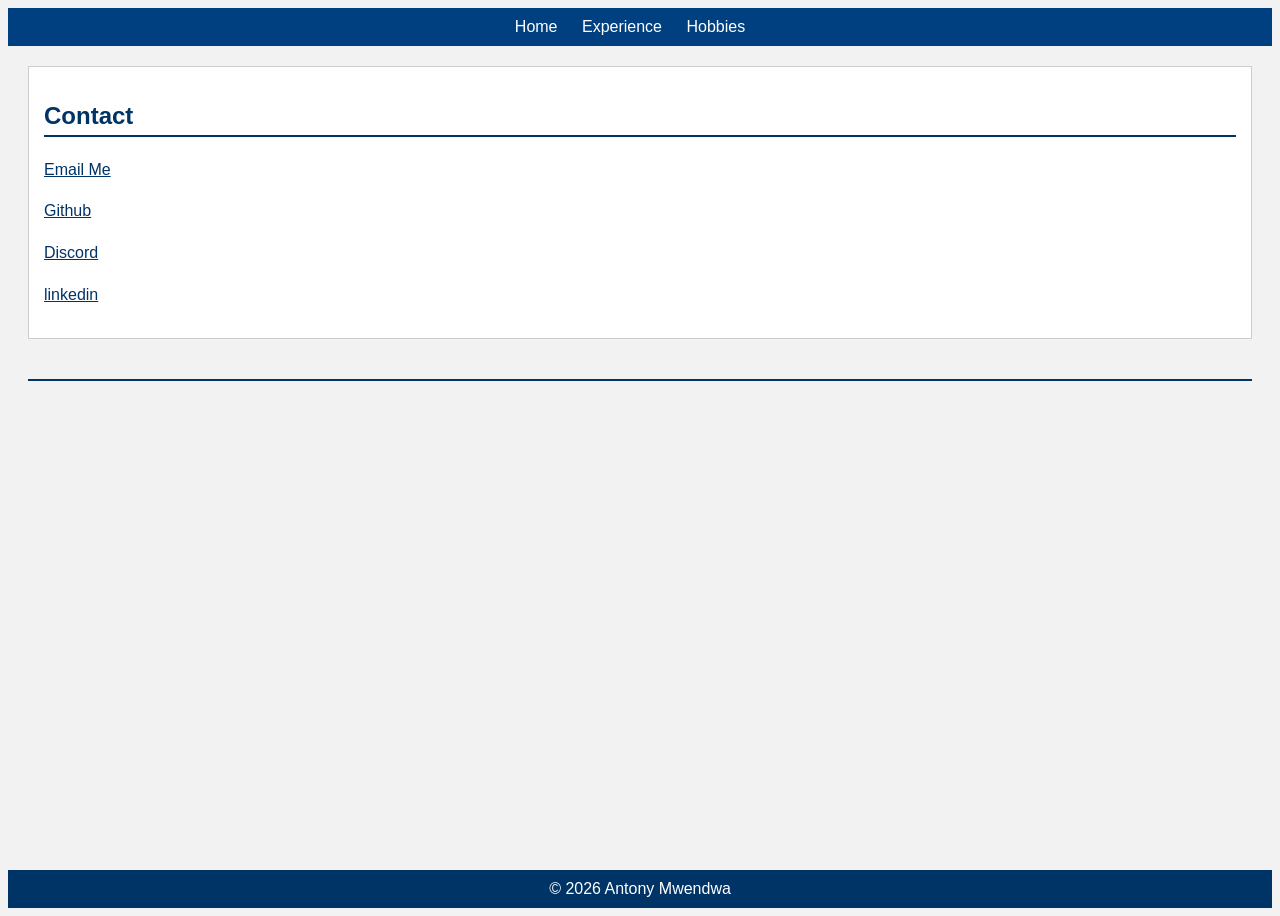
==== pages/contact.html @ 08e2ca49 "revamped the cv and added more features as instructed" ====
<!DOCTYPE html>
<html lang="en">
<head>
    <meta charset="UTF-8">
    <title>Contact Page</title>
    <link rel="stylesheet" href="../cv.css">
</head>
<body>
<nav>
    <ul>
        <li><a href="../index.html">Home</a></li>
        <li><a href="experience.html">Experience</a></li>
        <li><a href="hobby.html">Hobbies</a></li>
    </ul>
</nav>
<section id="contact">
    <h2>Contact</h2>
    <p><a href="mailto:antechittech@gmail.com">Email Me</a></p>
    <p><a href="https://github.com/Antech-greyhat">Github</a></p>
    <p><a href="https://github.com/Antech-greyhat">Discord</a></p>
    <p><a href="https://www.linkedin.com/in/antony-mwendwa-07679336b/">linkedin</a></p>
</section>
<hr>
<footer>
    <p>&copy; 2026 Antony Mwendwa</p>
</footer>
</body>
</html>
---- cv.css ----
body {
    font-family: Arial, Harrington, serif;
    background-color: #f2f2f2;
    color: #333333;
    display: flex;
    padding: 0;
    flex-direction: column;
    min-height: 100vh;
}
header {
    background-color: #003366;
    color: white;
    text-align: center;
    padding: 20px;
}
header h1 {
    margin: 0;
    font-size: 32px;
}
header p{
    margin: 5px 0 0 0;
    font-style: italic;
}
nav {
    background-color: #004080;
    text-align: center;
    padding: 10px;
}
nav ul {
    list-style-type: none;
    margin: 0;
    padding: 0;
}
nav ul li {
    display: inline;
    margin-right: 20px;
}
nav ul li a{
    color: white;
    text-decoration: none;
}
section{
    background-color: white;
    margin: 20px;
    padding: 15px;
    border: 1px solid #cccccc;
}
section h2{
    color: #003366;
    border-bottom: 2px solid #003366;
    padding-bottom: 5px;
}
section h3 {
    color: #004080;
    margin-bottom: 5px;
}
section p, section li{
    line-height: 1.6;
}
#contact a{
    color: #003366;
}
footer{
    background-color: #003366;
    color: white;
    text-align: center;
    padding: 10px;
    margin-top: auto;
}
footer p{
    margin: 0;
}
#profile-photo{
    display: block;
    float: left;
    width: 150px;
    height: 150px;
    margin: 20px;
    border: 2px solid #003366;
}
hr{
    clear: both;
    border: none;
    border-top: 2px solid #003366;
    margin: 20px;
}
table{
    width: 100%;
    border-collapse: collapse;
    margin-top: 10px;
}

table, th, td{
    border: 2px solid green;
}

th{
    background-color: lightblue;
    color: #003366;
    padding: 8px;
    text-align: left;
}

td{
    padding: 8px;
}
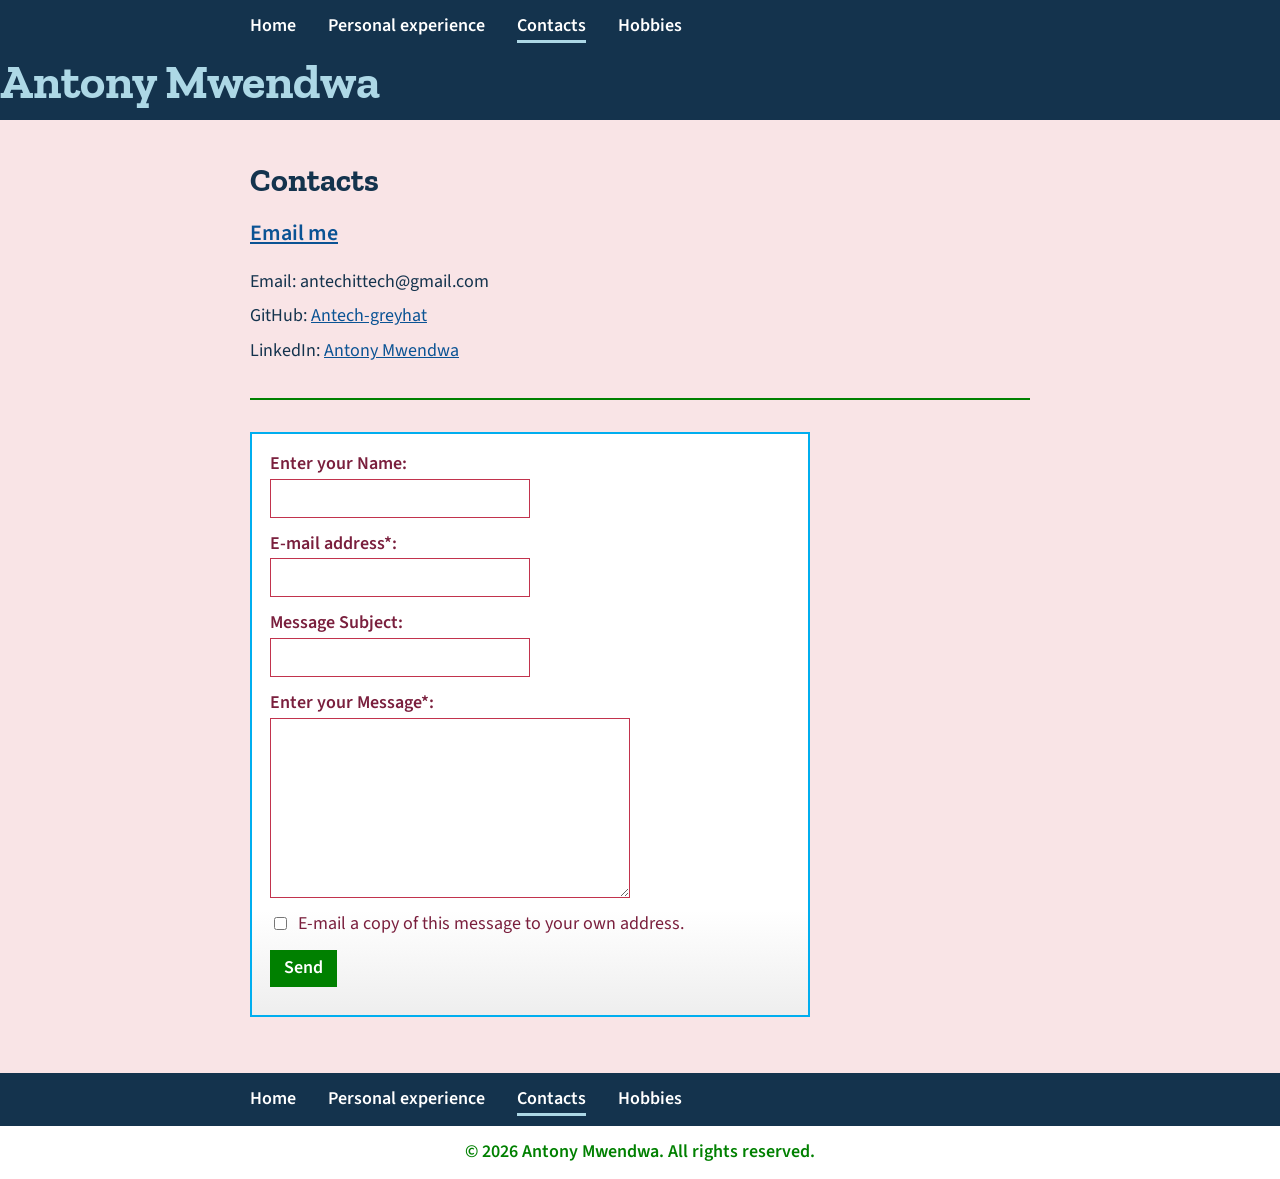
==== commit f6f8c2cc: "fix: fixed the colors and contact form" ====
--- a/pages/contact.html
+++ b/pages/contact.html
@@ -2,27 +2,85 @@
 <html lang="en">
 <head>
     <meta charset="UTF-8">
-    <title>Contact Page</title>
+    <meta name="viewport" content="width=device-width, initial-scale=1">
+    <title>Contacts - Antony Mwendwa</title>
+    <link rel="preconnect" href="https://fonts.googleapis.com">
+    <link rel="preconnect" href="https://fonts.gstatic.com" crossorigin>
+    <link rel="stylesheet" href="https://fonts.googleapis.com/css2?family=Source+Sans+3:wght@400;600&family=Zilla+Slab:wght@700&display=swap">
     <link rel="stylesheet" href="../cv.css">
 </head>
-<body>
-<nav>
+<body class="contacts">
+<nav class="menu" aria-label="Top menu">
     <ul>
         <li><a href="../index.html">Home</a></li>
-        <li><a href="experience.html">Experience</a></li>
+        <li><a href="experience.html">Personal experience</a></li>
+        <li><a href="contact.html" aria-current="page">Contacts</a></li>
         <li><a href="hobby.html">Hobbies</a></li>
     </ul>
 </nav>
-<section id="contact">
-    <h2>Contact</h2>
-    <p><a href="mailto:antechittech@gmail.com">Email Me</a></p>
-    <p><a href="https://github.com/Antech-greyhat">Github</a></p>
-    <p><a href="https://github.com/Antech-greyhat">Discord</a></p>
-    <p><a href="https://www.linkedin.com/in/antony-mwendwa-07679336b/">linkedin</a></p>
-</section>
-<hr>
+<div class="name-band">
+    <h1>Antony Mwendwa</h1>
+</div>
+<main>
+    <h2>Contacts</h2>
+    <p><a class="email-link" href="mailto:antechittech@gmail.com">Email me</a></p>
+    <ul class="contact-list">
+        <li>Email: antechittech@gmail.com</li>
+        <li>GitHub: <a href="https://github.com/Antech-greyhat">Antech-greyhat</a></li>
+        <li>LinkedIn: <a href="https://www.linkedin.com/in/antony-mwendwa-07679336b/">Antony Mwendwa</a></li>
+    </ul>
+    <hr>
+    <form class="message-form" id="message-form" action="mailto:antechittech@gmail.com" method="post" enctype="text/plain">
+        <label for="name">Enter your Name:</label>
+        <input type="text" id="name" name="name" autocomplete="name">
+
+        <label for="email">E-mail address*:</label>
+        <input type="email" id="email" name="email" autocomplete="email" required>
+
+        <label for="subject">Message Subject:</label>
+        <input type="text" id="subject" name="subject">
+
+        <label for="message">Enter your Message*:</label>
+        <textarea id="message" name="message" required></textarea>
+
+        <label class="copy-me">
+            <input type="checkbox" id="copy" name="copy">
+            E-mail a copy of this message to your own address.
+        </label>
+
+        <button type="submit">Send</button>
+        <p class="form-status" id="form-status" role="status"></p>
+    </form>
+</main>
 <footer>
-    <p>&copy; 2026 Antony Mwendwa</p>
+<nav class="menu" aria-label="Bottom menu">
+    <ul>
+        <li><a href="../index.html">Home</a></li>
+        <li><a href="experience.html">Personal experience</a></li>
+        <li><a href="contact.html" aria-current="page">Contacts</a></li>
+        <li><a href="hobby.html">Hobbies</a></li>
+    </ul>
+</nav>
+    <p class="copyright">&copy; 2026 Antony Mwendwa. All rights reserved.</p>
 </footer>
+<script>
+    // Opens the visitor's mail app with the message already filled in.
+    document.getElementById("message-form").addEventListener("submit", function (event) {
+        event.preventDefault();
+        var name = document.getElementById("name").value;
+        var email = document.getElementById("email").value;
+        var subject = document.getElementById("subject").value;
+        var message = document.getElementById("message").value;
+        var body = "From: " + name + " (" + email + ")\n\n" + message;
+        var link = "mailto:antechittech@gmail.com?subject=" + encodeURIComponent(subject) +
+            "&body=" + encodeURIComponent(body);
+        if (document.getElementById("copy").checked) {
+            link += "&cc=" + encodeURIComponent(email);
+        }
+        window.location.href = link;
+        document.getElementById("form-status").textContent =
+            "Your mail app is opening with this message. Press send there to finish.";
+    });
+</script>
 </body>
-</html>+</html>
--- a/cv.css
+++ b/cv.css
@@ -1,106 +1,305 @@
-body {
-    font-family: Arial, Harrington, serif;
-    background-color: #f2f2f2;
-    color: #333333;
-    display: flex;
-    padding: 0;
-    flex-direction: column;
-    min-height: 100vh;
-}
-header {
-    background-color: #003366;
-    color: white;
-    text-align: center;
-    padding: 20px;
-}
-header h1 {
-    margin: 0;
-    font-size: 32px;
-}
-header p{
-    margin: 5px 0 0 0;
-    font-style: italic;
-}
-nav {
-    background-color: #004080;
-    text-align: center;
-    padding: 10px;
-}
-nav ul {
-    list-style-type: none;
-    margin: 0;
-    padding: 0;
-}
-nav ul li {
-    display: inline;
-    margin-right: 20px;
-}
-nav ul li a{
-    color: white;
-    text-decoration: none;
-}
-section{
-    background-color: white;
-    margin: 20px;
-    padding: 15px;
-    border: 1px solid #cccccc;
-}
-section h2{
-    color: #003366;
-    border-bottom: 2px solid #003366;
-    padding-bottom: 5px;
-}
-section h3 {
-    color: #004080;
-    margin-bottom: 5px;
-}
-section p, section li{
-    line-height: 1.6;
-}
-#contact a{
-    color: #003366;
-}
-footer{
-    background-color: #003366;
-    color: white;
-    text-align: center;
-    padding: 10px;
-    margin-top: auto;
-}
-footer p{
-    margin: 0;
-}
-#profile-photo{
-    display: block;
-    float: left;
-    width: 150px;
-    height: 150px;
-    margin: 20px;
-    border: 2px solid #003366;
-}
-hr{
-    clear: both;
-    border: none;
-    border-top: 2px solid #003366;
-    margin: 20px;
-}
-table{
-    width: 100%;
-    border-collapse: collapse;
-    margin-top: 10px;
-}
-
-table, th, td{
-    border: 2px solid green;
-}
-
-th{
-    background-color: lightblue;
-    color: #003366;
-    padding: 8px;
-    text-align: left;
-}
-
-td{
-    padding: 8px;
-}+/* Antony Mwendwa CV. Each page sets its own background colour on <body>. */
+
+* {
+    box-sizing: border-box;
+}
+
+body {
+    margin: 0;
+    min-height: 100vh;
+    display: flex;
+    flex-direction: column;
+    font-family: "Source Sans 3", "Segoe UI", Tahoma, sans-serif;
+    font-size: 18px;
+    line-height: 1.6;
+    color: #14334d;
+}
+
+body.home { background-color: #e3f1dc; }
+body.experience { background-color: #fdf3cf; }
+body.contacts { background-color: #f9e4e6; }
+body.hobbies { background-color: lightblue; }
+
+/* Menu: the same on top and bottom of every page */
+.menu {
+    background-color: #14334d;
+    padding: 12px 24px;
+}
+
+.menu ul {
+    max-width: 780px;
+    margin: 0 auto;
+    padding: 0;
+    list-style: none;
+    display: flex;
+    flex-wrap: wrap;
+    gap: 6px 32px;
+}
+
+.menu a {
+    color: #ffffff;
+    font-weight: 600;
+    text-decoration: none;
+    padding-bottom: 2px;
+}
+
+.menu a:hover,
+.menu a[aria-current="page"] {
+    border-bottom: 3px solid lightblue;
+}
+
+/* Name under the top menu, moving from left to right */
+.name-band {
+    background-color: #14334d;
+    overflow: hidden;
+    padding-bottom: 10px;
+}
+
+.name-band h1 {
+    display: inline-block;
+    margin: 0;
+    font-family: "Zilla Slab", Rockwell, Georgia, serif;
+    font-size: 48px;
+    font-weight: 700;
+    line-height: 1.2;
+    color: lightblue;
+    white-space: nowrap;
+    animation: move-right 14s linear -5s infinite;
+}
+
+.name-band:hover h1 {
+    animation-play-state: paused;
+}
+
+@keyframes move-right {
+    from { transform: translateX(-100%); }
+    to { transform: translateX(100vw); }
+}
+
+@media (prefers-reduced-motion: reduce) {
+    .name-band h1 {
+        animation: none;
+        padding-left: 24px;
+    }
+}
+
+/* Page content */
+main {
+    flex: 1;
+    width: 100%;
+    max-width: 828px;
+    margin: 0 auto;
+    padding: 40px 24px 56px;
+}
+
+h2,
+h3 {
+    font-family: "Zilla Slab", Rockwell, Georgia, serif;
+    line-height: 1.25;
+}
+
+h2 {
+    margin: 0 0 16px;
+    font-size: 32px;
+}
+
+h3 {
+    margin: 0 0 8px;
+    font-size: 22px;
+}
+
+p {
+    margin: 0 0 16px;
+}
+
+a {
+    color: #0b5394;
+}
+
+a:focus-visible,
+input:focus-visible,
+textarea:focus-visible,
+button:focus-visible {
+    outline: 3px solid #e08a00;
+    outline-offset: 2px;
+}
+
+hr {
+    border: none;
+    border-top: 2px solid green;
+    margin: 32px 0;
+}
+
+/* Home */
+.intro {
+    display: flex;
+    align-items: flex-end;
+    gap: 28px;
+}
+
+.photo {
+    display: block;
+    flex: none;
+    width: 200px;
+    height: 200px;
+    object-fit: cover;
+    object-position: 50% 42%;
+    border: 4px solid #ffffff;
+}
+
+.tagline {
+    margin: 0;
+    font-family: "Zilla Slab", Rockwell, Georgia, serif;
+    font-size: 26px;
+    line-height: 1.3;
+}
+
+.about-row {
+    display: grid;
+    grid-template-columns: 190px 1fr;
+    gap: 8px 24px;
+    margin-bottom: 32px;
+}
+
+.about-row h3,
+.about-row p {
+    margin: 0;
+}
+
+/* Personal experience */
+.cv-table {
+    width: 100%;
+    margin-bottom: 40px;
+    border-collapse: collapse;
+    background-color: #ffffff;
+}
+
+.cv-table,
+.cv-table th,
+.cv-table td {
+    border: 1px solid green;
+}
+
+.cv-table th {
+    background-color: lightblue;
+    text-align: left;
+}
+
+.cv-table th,
+.cv-table td {
+    padding: 10px 14px;
+    vertical-align: top;
+}
+
+.cv-table td:first-child {
+    white-space: nowrap;
+}
+
+/* Contacts */
+.contact-list {
+    margin: 0;
+    padding: 0;
+    list-style: none;
+}
+
+.contact-list li {
+    margin-bottom: 6px;
+}
+
+.email-link {
+    font-size: 22px;
+    font-weight: 600;
+}
+
+/* Laid out to match the form in the assignment sheet */
+.message-form {
+    max-width: 560px;
+    padding: 16px 18px;
+    border: 2px solid #00aeef;
+    background: linear-gradient(#ffffff 82%, #eeeeee);
+}
+
+.message-form label {
+    display: block;
+    color: #7a1f3d;
+    font-weight: 600;
+}
+
+.message-form input[type="text"],
+.message-form input[type="email"],
+.message-form textarea {
+    display: block;
+    width: 260px;
+    max-width: 100%;
+    margin-bottom: 12px;
+    padding: 4px 6px;
+    border: 1px solid #c2334d;
+    font: inherit;
+    color: inherit;
+    background-color: #ffffff;
+}
+
+.message-form textarea {
+    width: 360px;
+    height: 180px;
+}
+
+.message-form .copy-me {
+    display: flex;
+    align-items: center;
+    gap: 8px;
+    margin-bottom: 12px;
+    font-weight: 400;
+}
+
+.message-form button {
+    padding: 4px 14px;
+    border: none;
+    background-color: green;
+    color: #ffffff;
+    font: inherit;
+    font-weight: 600;
+    cursor: pointer;
+}
+
+.message-form button:hover {
+    background-color: #006400;
+}
+
+.form-status {
+    margin: 12px 0 0;
+}
+
+/* Hobbies */
+.hobby-list {
+    margin: 0 0 32px;
+    padding-left: 40px;
+}
+
+/* Footer */
+.copyright {
+    margin: 0;
+    padding: 12px 24px;
+    background-color: #ffffff;
+    color: green;
+    font-weight: 600;
+    text-align: center;
+}
+
+@media (max-width: 620px) {
+    .intro {
+        display: block;
+    }
+
+    .tagline {
+        margin-top: 20px;
+    }
+
+    .about-row {
+        grid-template-columns: 1fr;
+    }
+
+    .cv-table td:first-child {
+        white-space: normal;
+    }
+}
